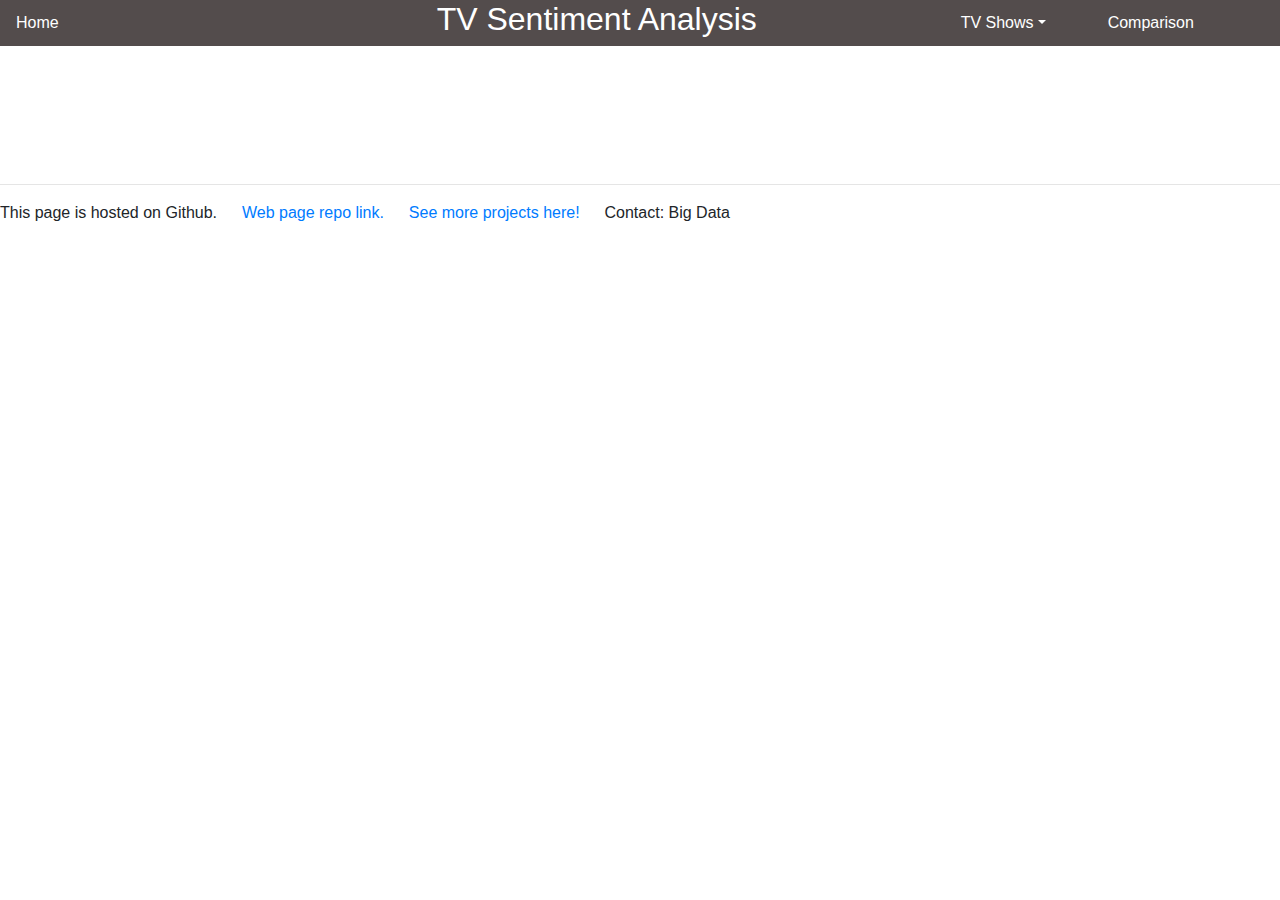
==== index.html @ 42ae3395 "Changes By Mandar" ====
<!--formatted small screen positioning -->

<!DOCTYPE html>

<html lang="en">

<head>

  <meta charset="UTF-8">

<!-- Insert title here -->

  <title>TV sentiment data</title>

<meta name="viewport" content="width=device-width, initial-scale=1.0">
    <meta http-equiv="X-UA-Compatible" content="ie=edge">

    

  <!-- reset css -->

  <link rel="stylesheet" href="reset.css">

  <!-- Bring in our bootstrap stylesheet -->

  <link rel="stylesheet" href="https://maxcdn.bootstrapcdn.com/bootstrap/4.0.0/css/bootstrap.min.css">
 
 <!-- <script src="https://maxcdn.bootstrapcdn.com/bootstrap/3.3.7/js/bootstrap.min.js"></script>-->

  <link rel="stylesheet" href="styles.css">

  

  <script src="https://code.jquery.com/jquery-3.1.1.min.js"></script>
  <script src="https://code.highcharts.com/highcharts.js"></script>
  <script src="https://code.highcharts.com/modules/exporting.js"></script>
  <script src="https://code.highcharts.com/modules/export-data.js"></script>
  <script src="https://code.highcharts.com/modules/sankey.js"></script>
  
  
 

   
    <!-- Leaflet CSS -->
  <link rel="stylesheet" href="https://unpkg.com/leaflet@1.0.0-rc.3/dist/leaflet.css">

      
</head>



<body>

  <!-- D3 -->
  <script src="https://cdnjs.cloudflare.com/ajax/libs/d3/4.5.0/d3.min.js"></script>

  <!-- Leaflet JavaScript -->
  <script src="https://unpkg.com/leaflet@1.0.0-rc.3/dist/leaflet.js"></script>

  <!-- Our CSS -->
  <link rel="stylesheet" type="text/css" href="style.css"> 



     <!-- jQuery first, then Popper.js, then Bootstrap JS -->

     <script src="https://code.jquery.com/jquery-3.2.1.slim.min.js" integrity="sha384-KJ3o2DKtIkvYIK3UENzmM7KCkRr/rE9/Qpg6aAZGJwFDMVNA/GpGFF93hXpG5KkN" crossorigin="anonymous"></script>

     <script src="https://cdnjs.cloudflare.com/ajax/libs/popper.js/1.12.9/umd/popper.min.js" integrity="sha384-ApNbgh9B+Y1QKtv3Rn7W3mgPxhU9K/ScQsAP7hUibX39j7fakFPskvXusvfa0b4Q" crossorigin="anonymous"></script>

     <script src="https://maxcdn.bootstrapcdn.com/bootstrap/4.0.0/js/bootstrap.min.js" integrity="sha384-JZR6Spejh4U02d8jOt6vLEHfe/JQGiRRSQQxSfFWpi1MquVdAyjUar5+76PVCmYl" crossorigin="anonymous"></script>



    <!-- A Gray horizontal navbar -->



    <div style="background-color:rgb(83, 76, 76);" height: 250px;>

            <div class='row align-items-center'>

                    <div class="col-md-4" >
            
             
                            <a class="nav-link" href="index.html" style="color:rgb(255, 255, 255);">  
            
                           Home</a>
            
        
                    </div>
            
                    <div class="col-md-4" >
            
                        <h2 style="color:rgb(255, 255, 255);">TV Sentiment Analysis</h2>
                        
            
                        
                    </div>
            
                    <div class="col-md-2" align="right">
            
     
            
                            <a class="nav-link dropdown-toggle" data-toggle="dropdown" id="navbarDropdownMenuLink" href="#" role="button" 
            
                            aria-haspopup="true" aria-expanded="false" style="color:rgb(255, 255, 255);">TV Shows</a>
            
                            <div class="dropdown-menu dropdown-menu-right" aria-labelledby="navbarDropdownMenuLink">
            
                                <a class="dropdown-item" href="GOT.html">Game of Thrones</a>
            
                                <a class="dropdown-item" href="StrangerThings.html">Stranger Things</a>
            
                                <a class="dropdown-item" href="WalkingDead.html">The Walking Dead</a>
            
                                <a class="dropdown-item" href="Greysanatomy.html">Grey's Anatomy</a>
            
                                <a class="dropdown-item" href="HowMurder.html">How to get Away with Murder</a>
            
                                <a class="dropdown-item" href="ThisIsUs.html">This is Us</a>
            
                            </div>
            

            
                    </div>
                    
                    <div class="col-md-2" >
            
             
                            <a class="nav-link" href="comparison.html" style="color:rgb(255, 255, 255);">  
            
                           Comparison</a>
            
        
                    </div>
            
            
                </div> 

    </div>
    <!-- background color -->

        <!-- Opening Text -->

     <!-- White Space -->
  <div class="box col-md-12" align="Center" style="border: .5px solid white">
    <br>
  </div>

  <!-- Carousel code-->
  <div class="slideshow-container">

    <!-- Full-width images with number and caption text -->
    <div class="mySlides fade">
      <div class="numbertext"></div>
      <a href="GOT.html"><img src="../Images/GOT.jpg" style="width:100%"></a>
      <div class="text"></div>
    </div>
  
    <div class="mySlides fade">
      <div class="numbertext"></div>
      <a href="Greysanatomy.html"><img src="../Images/GA.jpg" style="width:100%"></a>
      <div class="text"></div>
    </div>
  
    <div class="mySlides fade">
      <div class="numbertext"></div>
      <a href="StrangerThings.html"><img src="../Images/ST1.jpg" style="width:100%"></a>
      <div class="text"></div>
    </div>

    <div class="mySlides fade">
      <div class="numbertext"></div>
      <a href="ThisIsUs.html"><img src="../Images/TIU.jpg" style="width:100%"></a>
      <div class="text"></div>
    </div>
    
    <div class="mySlides fade">
      <div class="numbertext"></div>
      <a href="WalkingDead.html"><img src="../Images/TWD.jpg" style="width:100%"></a>
      <div class="text"></div>
    </div> 
    
    <div class="mySlides fade">
      <div class="numbertext"></div>
      <a href="HowMurder.html"><img src="../Images/HTGAWM.jpg" style="width:100%"></a>
      <div class="text"></div>
    </div>    
  
    <!-- Next and previous buttons -->

  </div>
  <br>
  
  <!-- The dots/circles -->
  <div style="text-align:center">
    <br>
    
  </div>
 
  <script>
    var slideIndex = 0;
    showSlides();


    function showSlides() {
    var i;
    var slides = document.getElementsByClassName("mySlides");
    for (i = 0; i < slides.length; i++) {
      slides[i].style.display = "none"; 
    }
    
    slideIndex++;
    if (slideIndex > slides.length) {slideIndex = 1} 
    slides[slideIndex-1].style.display = "block"; 
    setTimeout(showSlides, 5000); // Change image every 2 seconds
    }
  </script>


    <!-- Visualizations -->

        <!-- Header -->
    </br>
    

        <hr> <!-- horizontal line -->


        <!-- reference to github and my github page -->

        <p> 

            This page is hosted on Github. &emsp;

            <a target="_blank" href="https://github.com/nancyculley/Medium-Data">

                Web page repo link.

            </a> &emsp;

            

            <a target="_blank" href="https://github.com/nancyculley/">See more projects here!</a>

            &emsp; Contact: Big Data

        </p> 

       

    </div>
</div>



<!-- API Key -->
  <script type="text/javascript" src="config.js"></script>
  <!-- Our JavaScript -->
  
<script src="GOT.js"></script>
<script src="GREYS.js"></script>
<script src="STRANGER.js"></script>
<script src="THISISUS.js"></script>
<script src="WALKING.js"></script>
<script src="HTHAWM.js"></script>

<script src="GOT1.js"></script>
<script src="GREYS1.js"></script>
<script src="STRANGER1.js"></script>
<script src="THISISUS1.js"></script>
<script src="WALKING1.js"></script>
<script src="HTHAWM1.js"></script>



</body>

</html>
---- styles.css ----
﻿/* Navbar section */

.navbar-dark{

    background:rgb(60, 60, 70);

   

}



/* Here we define some styles that will ONLY be applied at screen sizes below certain pixels */

@media (max-width: 900px) {

    .navbar-dark{

        background: rgb(0, 0, 0);

    }



    .navbar-toggler{

        background: rgb(92, 90, 90);

    }



    h1 { font-family: sans-serif; font-size: 45px; padding-bottom: 10px; font-style: normal; font-variant: normal; font-weight: 700; color:#777 line-height: 58.5px; } h3 { font-family: sans-serif; font-size: 30px; font-style: normal; font-variant: normal; font-weight: 400; line-height: 33px; } 
p { font-family: "Avant Garde", Avantgarde, "Century Gothic", CenturyGothic, AppleGothic, sans-serif; font-size: 16px; font-style: normal; font-variant: normal; font-weight: 400; line-height: 20px; } 
blockquote { font-family: "Avant Garde", Avantgarde, "Century Gothic", CenturyGothic, AppleGothic, sans-serif; font-size: 21px; font-style: normal; font-variant: normal; font-weight: 400; line-height: 30px; } 
pre { font-family: "Avant Garde", Avantgarde, "Century Gothic", CenturyGothic, AppleGothic, sans-serif; font-size: 13px; font-style: normal; font-variant: normal; font-weight: 400; line-height: 18.5714px; }

    #bottom_visual_page{

        position:relative;

        bottom:-1000px;

        left: 0;

    }



    /* comparisons_pg figure captions */

    figcaption.caption {

        right:1000px;

        font-size: 24px;

        color:blue;

        font-weight: bold;

    }

}





/* End navbar section */



h1.intro{

    position:absolute;

    top: 10%;

    text-align: center;

}



#intro {

    position:absolute;

    top: 20%;

    text-align: center;

}



/* header (first row) under nav bar */

#header {

    position:absolute;

    top: 20%;

    text-align: right;

}



p.description {

    position:relative;

    top: 5%;

    text-align: left;

    font-size: 18px;

    margin: 10%;

}



/* comparisons_pg figure captions */

figcaption.caption {

    text-align: center;

    font-size: 24px;

    color:blue;

    font-weight: bold;

}

/* intro note in comparisons_pg */

#comp_note{

    left:10%;

}



/* in Data_pg??? May be unnecessary. */

#CityData {

    position:absolute;

    top: 20%;

    left:25%;

}



/* bottom header (visualization section) */

#bot_header{

    position:absolute;

    top: 20%;

    left:26%;

    text-align: right;

}



#bottom_visual {

    position:absolute;

    bottom: -150;

    right: 10%;

}



#bottom_visual_page{

    position:relative;

    width: 100%;

    bottom: 5px;

}



#bottom_space_data_pg{

    position: relative;

    width: 100%;

    bottom: 5px;

    background:rgb(255, 255, 255);

}

#container {
    height: 1100px; 
    min-width: 100px; 
    max-width: 500px;
    margin: 0 auto;
}

.chartWithMarkerOverlay {
    position: relative;
    width: 700px;
}
.overlay-text {
    width: 200px;
    height: 200px;
    position: absolute;
    top: 50px;   /* chartArea top  */
    left: 200px; /* chartArea left */
}
.overlay-marker {
    width: 100px;
    height: 100px;
    position: absolute;
    top: -100px;   /* chartArea top */
    left: -528px; /* chartArea left */
}

/* CSS for Fading Animated Carousel */

* {box-sizing:border-box}

/* Slideshow container */
.slideshow-container {
  max-width: 900px;
  position: relative;
  margin: auto;
}

/* Hide the images by default */
.mySlides {
  display:none;
}

/* Next & previous buttons */
.prev, .next {
  cursor: pointer;
  position: absolute;
  top: 50%;
  width: auto;
  margin-top: -22px;
  padding: 16px;
  color: white;
  font-weight: bold;
  font-size: 18px;
  transition: 0.6s ease;
  border-radius: 0 3px 3px 0;
  user-select: none;
}

/* Position the "next button" to the right */
.next {
  right: 0;
  border-radius: 3px 0 0 3px;
}

/* On hover, add a black background color with a little bit see-through */
.prev:hover, .next:hover {
  background-color: rgba(0,0,0,0.8);
}

/* Caption text */
.text {
  color: #f2f2f2;
  font-size: 15px;
  padding: 8px 12px;
  position: absolute;
  bottom: 8px;
  width: 100%;
  text-align: center;
}

/* Number text (1/3 etc) */
.numbertext {
  color: #f2f2f2;
  font-size: 12px;
  padding: 8px 12px;
  position: absolute;
  top: 0;
}

/* The dots/bullets/indicators */
.dot {
  cursor: pointer;
  height: 15px;
  width: 15px;
  margin: 0 2px;
  background-color: #bbb;
  border-radius: 50%;
  display: inline-block;
  transition: background-color 0.6s ease;
}

.active, .dot:hover {
  background-color: #717171;
}

/* Fading animation */
.fade {
  -webkit-animation-name: fade;
  -webkit-animation-duration: 5s;
  animation-name: fade;
  animation-duration: 5s;
}

@-webkit-keyframes fade {
  from {opacity: .2} 
  to {opacity: 1}
}

@keyframes fade {
  from {opacity: .2} 
  to {opacity: 1}
}
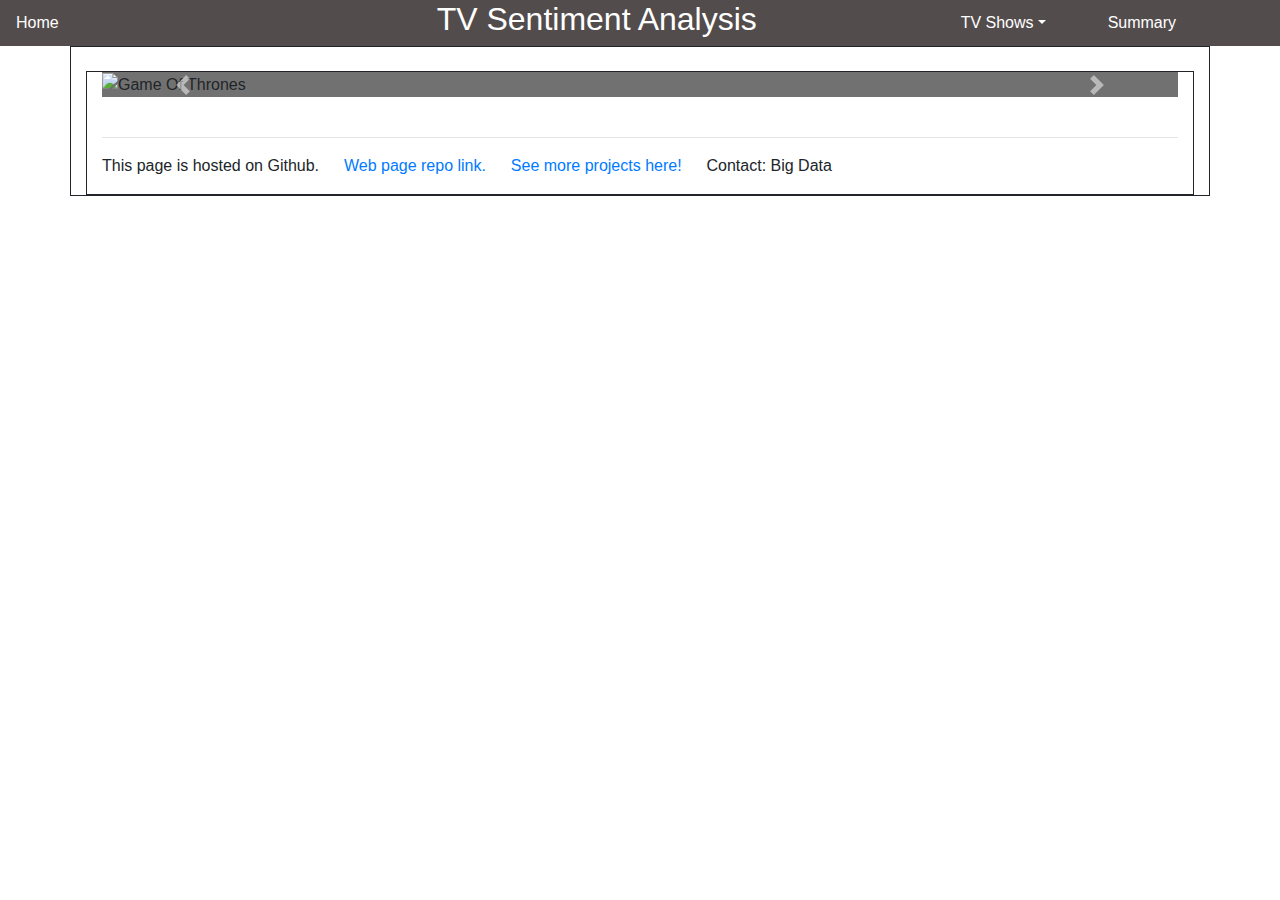
==== commit 390f5ebd: "changes" ====
--- a/index.html
+++ b/index.html
@@ -129,9 +129,9 @@
                     <div class="col-md-2" >
             
              
-                            <a class="nav-link" href="comparison.html" style="color:rgb(255, 255, 255);">  
-            
-                           Comparison</a>
+                            <a class="nav-link" href="summary.html" style="color:rgb(255, 255, 255);">  
+            
+                           Summary</a>
             
         
                     </div>
@@ -144,80 +144,162 @@
 
         <!-- Opening Text -->
 
-     <!-- White Space -->
-  <div class="box col-md-12" align="Center" style="border: .5px solid white">
-    <br>
-  </div>
-
-  <!-- Carousel code-->
-  <div class="slideshow-container">
-
-    <!-- Full-width images with number and caption text -->
-    <div class="mySlides fade">
-      <div class="numbertext"></div>
-      <a href="GOT.html"><img src="../Images/GOT.jpg" style="width:100%"></a>
-      <div class="text"></div>
-    </div>
-  
-    <div class="mySlides fade">
-      <div class="numbertext"></div>
-      <a href="Greysanatomy.html"><img src="../Images/GA.jpg" style="width:100%"></a>
-      <div class="text"></div>
-    </div>
-  
-    <div class="mySlides fade">
-      <div class="numbertext"></div>
-      <a href="StrangerThings.html"><img src="../Images/ST1.jpg" style="width:100%"></a>
-      <div class="text"></div>
-    </div>
-
-    <div class="mySlides fade">
-      <div class="numbertext"></div>
-      <a href="ThisIsUs.html"><img src="../Images/TIU.jpg" style="width:100%"></a>
-      <div class="text"></div>
-    </div>
-    
-    <div class="mySlides fade">
-      <div class="numbertext"></div>
-      <a href="WalkingDead.html"><img src="../Images/TWD.jpg" style="width:100%"></a>
-      <div class="text"></div>
-    </div> 
-    
-    <div class="mySlides fade">
-      <div class="numbertext"></div>
-      <a href="HowMurder.html"><img src="../Images/HTGAWM.jpg" style="width:100%"></a>
-      <div class="text"></div>
-    </div>    
-  
-    <!-- Next and previous buttons -->
-
-  </div>
-  <br>
-  
-  <!-- The dots/circles -->
-  <div style="text-align:center">
-    <br>
-    
-  </div>
- 
-  <script>
-    var slideIndex = 0;
-    showSlides();
-
-
-    function showSlides() {
-    var i;
-    var slides = document.getElementsByClassName("mySlides");
-    for (i = 0; i < slides.length; i++) {
-      slides[i].style.display = "none"; 
-    }
-    
-    slideIndex++;
-    if (slideIndex > slides.length) {slideIndex = 1} 
-    slides[slideIndex-1].style.display = "block"; 
-    setTimeout(showSlides, 5000); // Change image every 2 seconds
-    }
-  </script>
+    <div class = 'container' style="border: .5px solid">
+
+
+        <br>
+
+        <!-- container -->
+
+        <div class="box col-md-12" style="border: .5px solid"; align: Center;>
+
+        
+        <!-- Code for Scrolling Images -->
+
+        <div id="carousel-example-2" class="carousel slide carousel-fade" data-ride="carousel" height: 100px;>
+            <!--Indicators-->
+            <ol class="carousel-indicators">
+              <li data-target="#carousel-example-2" data-slide-to="0" class="active"></li>
+              <li data-target="#carousel-example-2" data-slide-to="1"></li>
+              <li data-target="#carousel-example-2" data-slide-to="2"></li>
+              <li data-target="#carousel-example-2" data-slide-to="3"></li>
+              <li data-target="#carousel-example-2" data-slide-to="4"></li>
+              <li data-target="#carousel-example-2" data-slide-to="5"></li>
+            </ol>
+            <!--/.Indicators-->
+            <!--Slides-->
+            <div class="carousel-inner" role="listbox">
+              <div class="carousel-item active">
+                <div class="view">
+                  <img class="img-responsive" style="max-width:100%; max-height:100%; vertical-align:middle;" src="Images/GOT.jpg" alt="Game Of Thrones">
+                  <div class="mask rgba-black-light"></div>
+                </div>
+                <div class="carousel-caption">
+                  <h3 class="h3-responsive">Game Of Thrones</h3>
+                  <p>GOT text</p>
+                </div>
+              </div>
+              <div class="carousel-item">
+                <!--Mask color-->
+                <div class="view">
+                  <img class="img-responsive" style="max-width:100%; max-height:100%; vertical-align:middle;" src="Images/GA.jpg" alt="Grey's Anatomy">
+                  <div class="mask rgba-black-strong"></div>
+                </div>
+                <div class="carousel-caption">
+                  <h3 class="h3-responsive">Grey's Anatomy</h3>
+                  <p>GA text</p>
+                </div>
+              </div>
+              <div class="carousel-item">
+                <!--Mask color-->
+                <div class="view">
+                  <img class="img-responsive" src="Images/HTGAWM.jpg" alt="How To Get Away With Murder">
+                  <div class="mask rgba-black-strong"></div>
+                </div>
+                <div class="carousel-caption">
+                  <h3 class="h3-responsive">How To Get Away With Murder</h3>
+                  <p>How To Get Away With Murder text</p>
+                </div>
+              </div>
+              <div class="carousel-item">
+                <!--Mask color-->
+                <div class="view">
+                  <img class="img-responsive" src="Images/StrangerThings.jpg" alt="Stranger_things">
+                  <div class="mask rgba-black-strong"></div>
+                </div>
+                <div class="carousel-caption">
+                  <h3 class="h3-responsive">Stranger Things</h3>
+                  <p>Stranger things text</p>
+                </div>
+              </div>
+              <div class="carousel-item">
+                <!--Mask color-->
+                <div class="view">
+                  <img class="img-responsive" src="Images/TIU.jpg" alt="This Is Us">
+                  <div class="mask rgba-black-strong"></div>
+                </div>
+                <div class="carousel-caption">
+                  <h3 class="h3-responsive">This Is Us</h3>
+                  <p>TIU text</p>
+                </div>
+              </div>
+              <div class="carousel-item">
+                <!--Mask color-->
+                <div class="view">
+                  <img class="img-responsive" src="Images/TWD.jpg" alt="The Walking Dead">
+                  <div class="mask rgba-black-strong"></div>
+                </div>
+                <div class="carousel-caption">
+                  <h3 class="h3-responsive">The Walking Dead</h3>
+                  <p>The Walking Dead text</p>
+                </div>
+              </div>                                          
+            </div>
+            <!--/.Slides-->
+            <!--Controls-->
+            <a class="carousel-control-prev" href="#carousel-example-2" role="button" data-slide="prev">
+              <span class="carousel-control-prev-icon" aria-hidden="true"></span>
+              <span class="sr-only">Previous</span>
+            </a>
+            <a class="carousel-control-next" href="#carousel-example-2" role="button" data-slide="next">
+              <span class="carousel-control-next-icon" aria-hidden="true"></span>
+              <span class="sr-only">Next</span>
+            </a>
+            <!--/.Controls-->
+          </div>
+
+          <!-- Code for carousal Text -->
+   
+          <div id="carousel-example-2" class="carousel slide carousel-fade" data-ride="carousel" height: 100px;>
+            <!--Indicators-->
+
+            <!--/.Indicators-->
+            <!--Slides-->
+            <div class="carousel-inner" role="listbox">
+              <div class="carousel-item active">
+                <div class="carousel-caption">
+                  <h3 class="h3-responsive">Game Of Thrones</h3>
+                  <p>GOT text</p>
+                </div>
+              </div>
+              <div class="carousel-item">
+                <!--Mask color-->
+                <div class="carousel-caption">
+                  <h3 class="h3-responsive">Gray's Anatomy</h3>
+                  <p>GA text</p>
+                </div>
+              </div>
+              <div class="carousel-item">
+                <!--Mask color-->
+                <div class="carousel-caption">
+                  <h3 class="h3-responsive">How To Get Away With Murder</h3>
+                  <p>How To Get Away With Murder text</p>
+                </div>
+              </div>
+              <div class="carousel-item">
+                <!--Mask color-->
+                <div class="carousel-caption">
+                  <h3 class="h3-responsive">Stranger Things</h3>
+                  <p>Stranger things text</p>
+                </div>
+              </div>
+              <div class="carousel-item">
+                <!--Mask color-->
+                <div class="carousel-caption">
+                  <h3 class="h3-responsive">This Is Us</h3>
+                  <p>TIU text</p>
+                </div>
+              </div>
+              <div class="carousel-item">
+                <!--Mask color-->
+                <div class="carousel-caption">
+                  <h3 class="h3-responsive">The Walking Dead</h3>
+                  <p>The Walking Dead text</p>
+                </div>
+              </div>                                          
+            </div>
+
+          </div>
 
 
     <!-- Visualizations -->
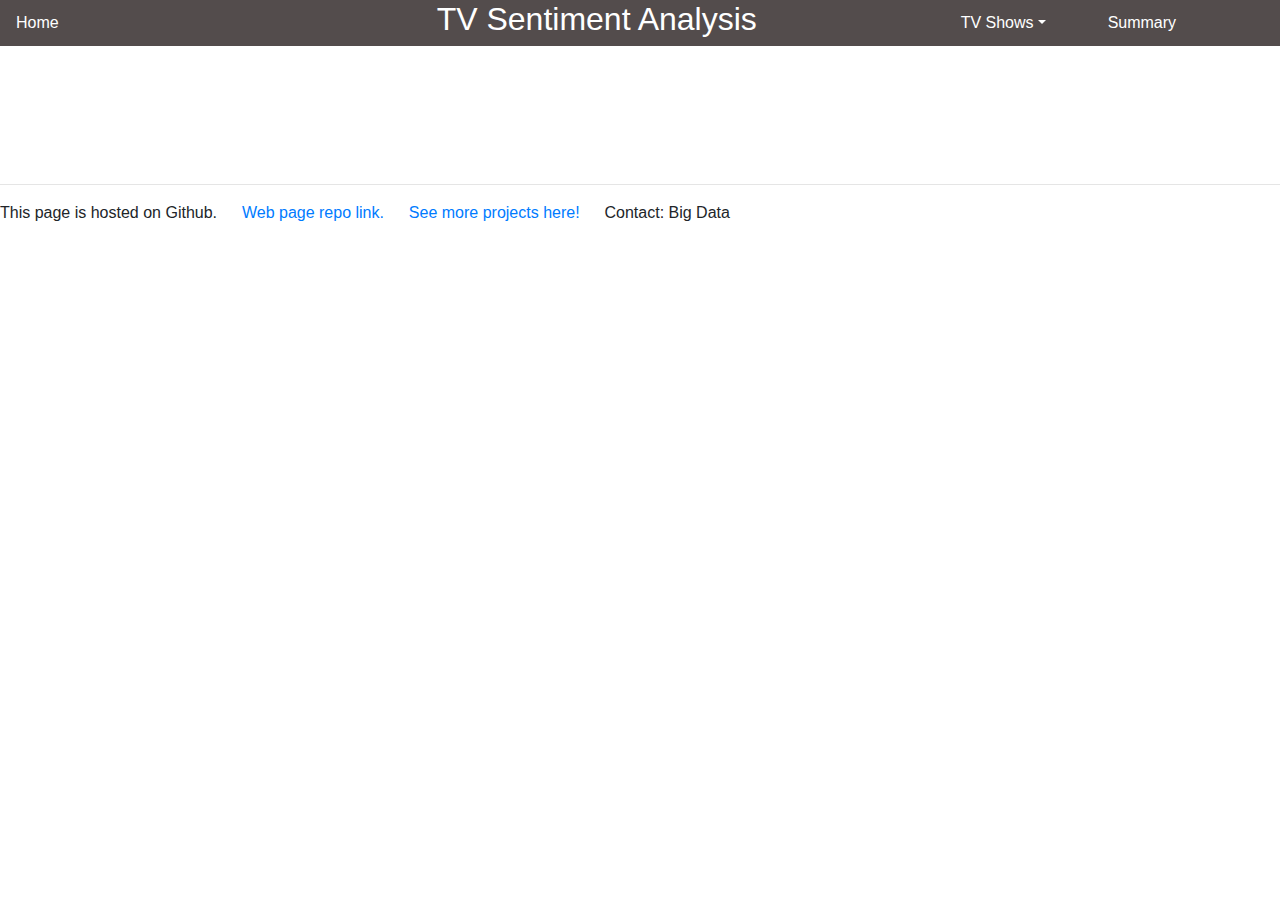
==== commit 27d12a57: "fix" ====
--- a/index.html
+++ b/index.html
@@ -144,162 +144,78 @@
 
         <!-- Opening Text -->
 
-    <div class = 'container' style="border: .5px solid">
-
-
-        <br>
-
-        <!-- container -->
-
-        <div class="box col-md-12" style="border: .5px solid"; align: Center;>
-
-        
-        <!-- Code for Scrolling Images -->
-
-        <div id="carousel-example-2" class="carousel slide carousel-fade" data-ride="carousel" height: 100px;>
-            <!--Indicators-->
-            <ol class="carousel-indicators">
-              <li data-target="#carousel-example-2" data-slide-to="0" class="active"></li>
-              <li data-target="#carousel-example-2" data-slide-to="1"></li>
-              <li data-target="#carousel-example-2" data-slide-to="2"></li>
-              <li data-target="#carousel-example-2" data-slide-to="3"></li>
-              <li data-target="#carousel-example-2" data-slide-to="4"></li>
-              <li data-target="#carousel-example-2" data-slide-to="5"></li>
-            </ol>
-            <!--/.Indicators-->
-            <!--Slides-->
-            <div class="carousel-inner" role="listbox">
-              <div class="carousel-item active">
-                <div class="view">
-                  <img class="img-responsive" style="max-width:100%; max-height:100%; vertical-align:middle;" src="Images/GOT.jpg" alt="Game Of Thrones">
-                  <div class="mask rgba-black-light"></div>
-                </div>
-                <div class="carousel-caption">
-                  <h3 class="h3-responsive">Game Of Thrones</h3>
-                  <p>GOT text</p>
-                </div>
-              </div>
-              <div class="carousel-item">
-                <!--Mask color-->
-                <div class="view">
-                  <img class="img-responsive" style="max-width:100%; max-height:100%; vertical-align:middle;" src="Images/GA.jpg" alt="Grey's Anatomy">
-                  <div class="mask rgba-black-strong"></div>
-                </div>
-                <div class="carousel-caption">
-                  <h3 class="h3-responsive">Grey's Anatomy</h3>
-                  <p>GA text</p>
-                </div>
-              </div>
-              <div class="carousel-item">
-                <!--Mask color-->
-                <div class="view">
-                  <img class="img-responsive" src="Images/HTGAWM.jpg" alt="How To Get Away With Murder">
-                  <div class="mask rgba-black-strong"></div>
-                </div>
-                <div class="carousel-caption">
-                  <h3 class="h3-responsive">How To Get Away With Murder</h3>
-                  <p>How To Get Away With Murder text</p>
-                </div>
-              </div>
-              <div class="carousel-item">
-                <!--Mask color-->
-                <div class="view">
-                  <img class="img-responsive" src="Images/StrangerThings.jpg" alt="Stranger_things">
-                  <div class="mask rgba-black-strong"></div>
-                </div>
-                <div class="carousel-caption">
-                  <h3 class="h3-responsive">Stranger Things</h3>
-                  <p>Stranger things text</p>
-                </div>
-              </div>
-              <div class="carousel-item">
-                <!--Mask color-->
-                <div class="view">
-                  <img class="img-responsive" src="Images/TIU.jpg" alt="This Is Us">
-                  <div class="mask rgba-black-strong"></div>
-                </div>
-                <div class="carousel-caption">
-                  <h3 class="h3-responsive">This Is Us</h3>
-                  <p>TIU text</p>
-                </div>
-              </div>
-              <div class="carousel-item">
-                <!--Mask color-->
-                <div class="view">
-                  <img class="img-responsive" src="Images/TWD.jpg" alt="The Walking Dead">
-                  <div class="mask rgba-black-strong"></div>
-                </div>
-                <div class="carousel-caption">
-                  <h3 class="h3-responsive">The Walking Dead</h3>
-                  <p>The Walking Dead text</p>
-                </div>
-              </div>                                          
-            </div>
-            <!--/.Slides-->
-            <!--Controls-->
-            <a class="carousel-control-prev" href="#carousel-example-2" role="button" data-slide="prev">
-              <span class="carousel-control-prev-icon" aria-hidden="true"></span>
-              <span class="sr-only">Previous</span>
-            </a>
-            <a class="carousel-control-next" href="#carousel-example-2" role="button" data-slide="next">
-              <span class="carousel-control-next-icon" aria-hidden="true"></span>
-              <span class="sr-only">Next</span>
-            </a>
-            <!--/.Controls-->
-          </div>
-
-          <!-- Code for carousal Text -->
-   
-          <div id="carousel-example-2" class="carousel slide carousel-fade" data-ride="carousel" height: 100px;>
-            <!--Indicators-->
-
-            <!--/.Indicators-->
-            <!--Slides-->
-            <div class="carousel-inner" role="listbox">
-              <div class="carousel-item active">
-                <div class="carousel-caption">
-                  <h3 class="h3-responsive">Game Of Thrones</h3>
-                  <p>GOT text</p>
-                </div>
-              </div>
-              <div class="carousel-item">
-                <!--Mask color-->
-                <div class="carousel-caption">
-                  <h3 class="h3-responsive">Gray's Anatomy</h3>
-                  <p>GA text</p>
-                </div>
-              </div>
-              <div class="carousel-item">
-                <!--Mask color-->
-                <div class="carousel-caption">
-                  <h3 class="h3-responsive">How To Get Away With Murder</h3>
-                  <p>How To Get Away With Murder text</p>
-                </div>
-              </div>
-              <div class="carousel-item">
-                <!--Mask color-->
-                <div class="carousel-caption">
-                  <h3 class="h3-responsive">Stranger Things</h3>
-                  <p>Stranger things text</p>
-                </div>
-              </div>
-              <div class="carousel-item">
-                <!--Mask color-->
-                <div class="carousel-caption">
-                  <h3 class="h3-responsive">This Is Us</h3>
-                  <p>TIU text</p>
-                </div>
-              </div>
-              <div class="carousel-item">
-                <!--Mask color-->
-                <div class="carousel-caption">
-                  <h3 class="h3-responsive">The Walking Dead</h3>
-                  <p>The Walking Dead text</p>
-                </div>
-              </div>                                          
-            </div>
-
-          </div>
+     <!-- White Space -->
+  <div class="box col-md-12" align="Center" style="border: .5px solid white">
+    <br>
+  </div>
+
+  <!-- Carousel code-->
+  <div class="slideshow-container">
+
+    <!-- Full-width images with number and caption text -->
+    <div class="mySlides fade">
+      <div class="numbertext"></div>
+      <a href="GOT.html"><img src="../Images/GOT.jpg" style="width:100%"></a>
+      <div class="text"></div>
+    </div>
+  
+    <div class="mySlides fade">
+      <div class="numbertext"></div>
+      <a href="Greysanatomy.html"><img src="../Images/GA.jpg" style="width:100%"></a>
+      <div class="text"></div>
+    </div>
+  
+    <div class="mySlides fade">
+      <div class="numbertext"></div>
+      <a href="StrangerThings.html"><img src="../Images/ST1.jpg" style="width:100%"></a>
+      <div class="text"></div>
+    </div>
+
+    <div class="mySlides fade">
+      <div class="numbertext"></div>
+      <a href="ThisIsUs.html"><img src="../Images/TIU.jpg" style="width:100%"></a>
+      <div class="text"></div>
+    </div>
+    
+    <div class="mySlides fade">
+      <div class="numbertext"></div>
+      <a href="WalkingDead.html"><img src="../Images/TWD.jpg" style="width:100%"></a>
+      <div class="text"></div>
+    </div> 
+    
+    <div class="mySlides fade">
+      <div class="numbertext"></div>
+      <a href="HowMurder.html"><img src="../Images/HTGAWM.jpg" style="width:100%"></a>
+      <div class="text"></div>
+    </div>    
+  
+    <!-- Next and previous buttons -->
+
+  </div>
+  <br>
+  
+  <!-- The dots/circles -->
+  <div style="text-align:center">
+    <br>
+    
+  </div>
+ 
+  <script>
+    var slideIndex = 0;
+    showSlides();
+    function showSlides() {
+    var i;
+    var slides = document.getElementsByClassName("mySlides");
+    for (i = 0; i < slides.length; i++) {
+      slides[i].style.display = "none"; 
+    }
+    
+    slideIndex++;
+    if (slideIndex > slides.length) {slideIndex = 1} 
+    slides[slideIndex-1].style.display = "block"; 
+    setTimeout(showSlides, 5000); // Change image every 2 seconds
+    }
+  </script>
 
 
     <!-- Visualizations -->
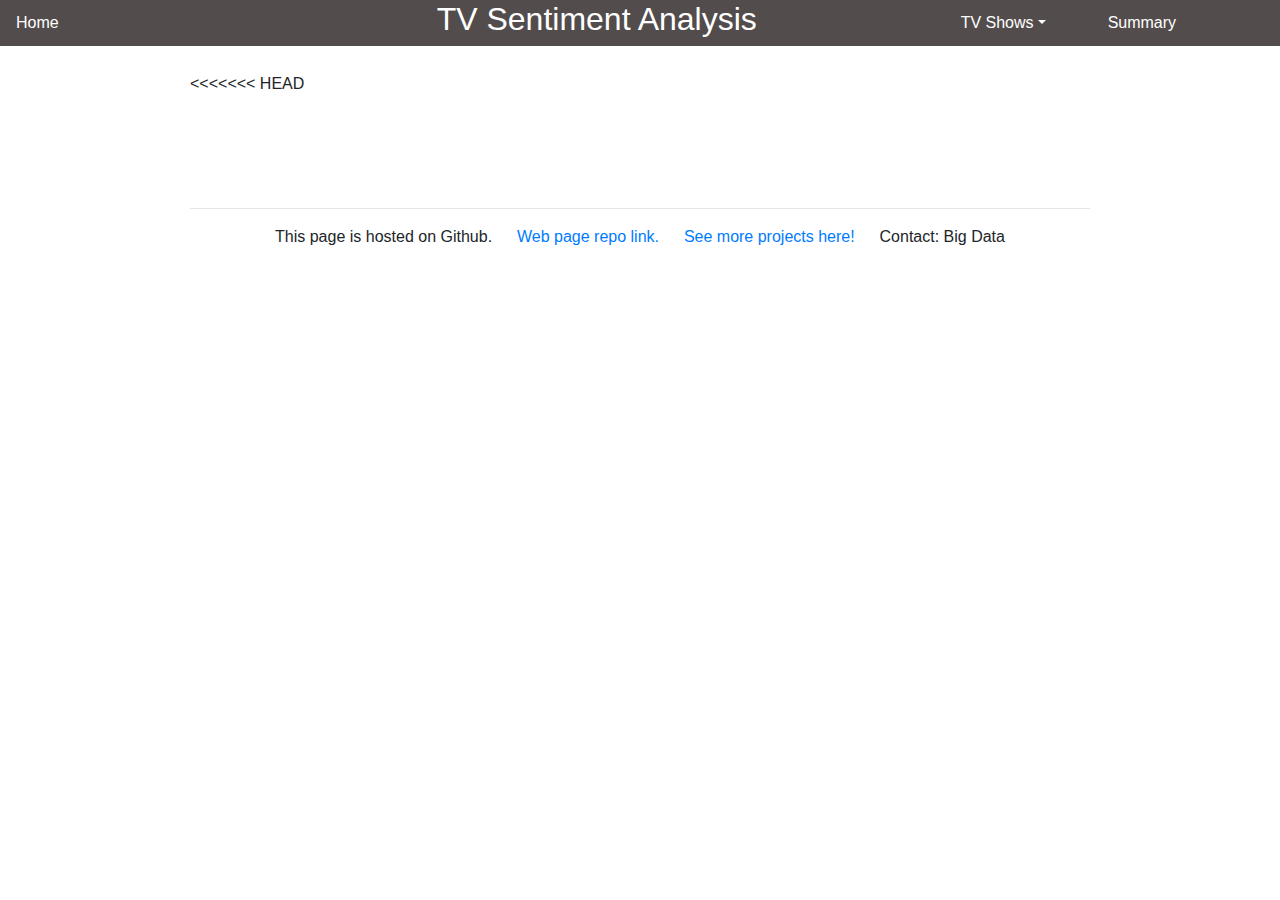
==== commit 74a0cb8b: "fix index" ====
--- a/index.html
+++ b/index.html
@@ -151,10 +151,35 @@
 
   <!-- Carousel code-->
   <div class="slideshow-container">
+<<<<<<< HEAD
 
     <!-- Full-width images with number and caption text -->
     <div class="mySlides fade">
       <div class="numbertext"></div>
+      <a href="GOT.html"><img src="Images/GOT.jpg" style="width:100%"></a>
+      <div class="text"></div>
+    </div>
+  
+    <div class="mySlides fade">
+      <div class="numbertext"></div>
+      <a href="Greysanatomy.html"><img src="Images/GA.jpg" style="width:100%"></a>
+      <div class="text"></div>
+    </div>
+  
+    <div class="mySlides fade">
+      <div class="numbertext"></div>
+      <a href="StrangerThings.html"><img src="Images/ST1.jpg" style="width:100%"></a>
+      <div class="text"></div>
+    </div>
+
+    <div class="mySlides fade">
+      <div class="numbertext"></div>
+      <a href="ThisIsUs.html"><img src="Images/TIU.jpg" style="width:100%"></a>
+=======
+
+    <!-- Full-width images with number and caption text -->
+    <div class="mySlides fade">
+      <div class="numbertext"></div>
       <a href="GOT.html"><img src="../Images/GOT.jpg" style="width:100%"></a>
       <div class="text"></div>
     </div>
@@ -174,18 +199,27 @@
     <div class="mySlides fade">
       <div class="numbertext"></div>
       <a href="ThisIsUs.html"><img src="../Images/TIU.jpg" style="width:100%"></a>
-      <div class="text"></div>
-    </div>
-    
-    <div class="mySlides fade">
-      <div class="numbertext"></div>
+>>>>>>> 42ae339524803d88ff497b156f31175674b63080
+      <div class="text"></div>
+    </div>
+    
+    <div class="mySlides fade">
+      <div class="numbertext"></div>
+<<<<<<< HEAD
+      <a href="WalkingDead.html"><img src="Images/TWD.jpg" style="width:100%"></a>
+=======
       <a href="WalkingDead.html"><img src="../Images/TWD.jpg" style="width:100%"></a>
+>>>>>>> 42ae339524803d88ff497b156f31175674b63080
       <div class="text"></div>
     </div> 
     
     <div class="mySlides fade">
       <div class="numbertext"></div>
+<<<<<<< HEAD
+      <a href="HowMurder.html"><img src="Images/HTGAWM.jpg" style="width:100%"></a>
+=======
       <a href="HowMurder.html"><img src="../Images/HTGAWM.jpg" style="width:100%"></a>
+>>>>>>> 42ae339524803d88ff497b156f31175674b63080
       <div class="text"></div>
     </div>    
   
@@ -203,6 +237,8 @@
   <script>
     var slideIndex = 0;
     showSlides();
+
+
     function showSlides() {
     var i;
     var slides = document.getElementsByClassName("mySlides");
@@ -229,7 +265,7 @@
 
         <!-- reference to github and my github page -->
 
-        <p> 
+        <p><center>
 
             This page is hosted on Github. &emsp;
 
@@ -245,7 +281,7 @@
 
             &emsp; Contact: Big Data
 
-        </p> 
+          </center> </p> 
 
        
 
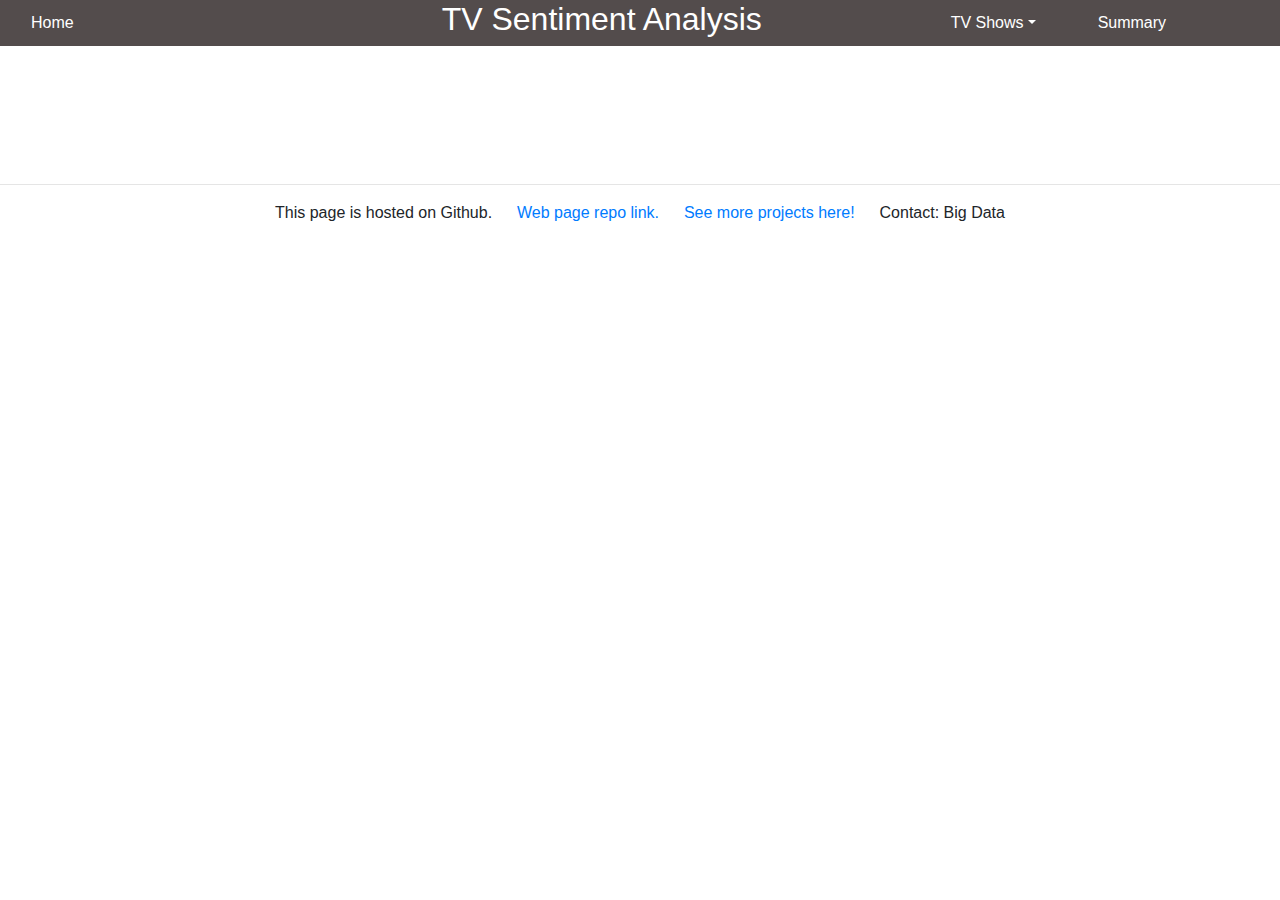
==== commit 20bb885b: "latest" ====
--- a/index.html
+++ b/index.html
@@ -36,6 +36,8 @@
   <script src="https://code.highcharts.com/modules/exporting.js"></script>
   <script src="https://code.highcharts.com/modules/export-data.js"></script>
   <script src="https://code.highcharts.com/modules/sankey.js"></script>
+  <script src="https://code.highcharts.com/modules/data.js"></script>
+  <script src="https://code.highcharts.com/modules/drilldown.js"></script>
   
   
  
@@ -76,7 +78,7 @@
 
 
 
-    <div style="background-color:rgb(83, 76, 76);" height: 250px;>
+    <div class="col-md-12" style="background-color:rgb(83, 76, 76);" height: 250px;>
 
             <div class='row align-items-center'>
 
@@ -151,7 +153,6 @@
 
   <!-- Carousel code-->
   <div class="slideshow-container">
-<<<<<<< HEAD
 
     <!-- Full-width images with number and caption text -->
     <div class="mySlides fade">
@@ -175,31 +176,6 @@
     <div class="mySlides fade">
       <div class="numbertext"></div>
       <a href="ThisIsUs.html"><img src="Images/TIU.jpg" style="width:100%"></a>
-=======
-
-    <!-- Full-width images with number and caption text -->
-    <div class="mySlides fade">
-      <div class="numbertext"></div>
-      <a href="GOT.html"><img src="../Images/GOT.jpg" style="width:100%"></a>
-      <div class="text"></div>
-    </div>
-  
-    <div class="mySlides fade">
-      <div class="numbertext"></div>
-      <a href="Greysanatomy.html"><img src="../Images/GA.jpg" style="width:100%"></a>
-      <div class="text"></div>
-    </div>
-  
-    <div class="mySlides fade">
-      <div class="numbertext"></div>
-      <a href="StrangerThings.html"><img src="../Images/ST1.jpg" style="width:100%"></a>
-      <div class="text"></div>
-    </div>
-
-    <div class="mySlides fade">
-      <div class="numbertext"></div>
-      <a href="ThisIsUs.html"><img src="../Images/TIU.jpg" style="width:100%"></a>
->>>>>>> 42ae339524803d88ff497b156f31175674b63080
       <div class="text"></div>
     </div>
     
@@ -308,6 +284,8 @@
 <script src="WALKING1.js"></script>
 <script src="HTHAWM1.js"></script>
 
+<script src="SUMMARY.js"></script>
+
 
 
 </body>
